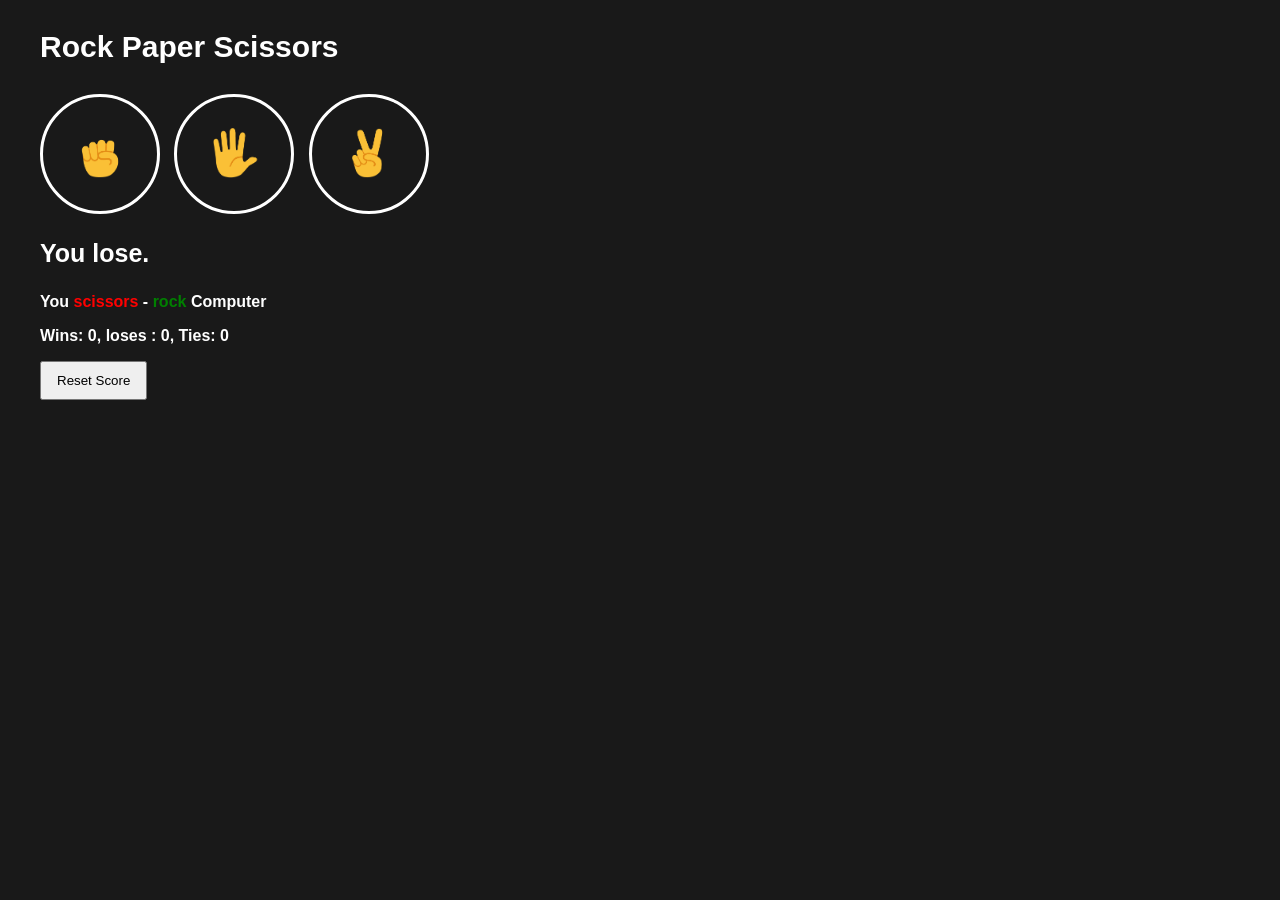
==== Rock-Paper-Scissors/index.htm @ 5c270d18 "add rock-paper-scissors" ====
<!doctype html>
<html lang="en">
  <head>
    <meta charset="UTF-8" />
    <meta name="viewport" content="width=device-width, initial-scale=1.0" />
    <title>rock paper scissors</title>
    <link rel="stylesheet" href="style.css" />
  </head>
  <body>
    <p class="heading">Rock Paper Scissors</p>
    <button
      class="circle-btn"
      onclick="
        pickComputerMove();
        getResult('rock');
      "
    >
      <img src="images/rock.png" alt="rock" class="rock-img" />
    </button>
    <button
      class="circle-btn"
      onclick="
        pickComputerMove();
        getResult('paper');
      "
    >
      <img src="images/paper-emoji.png" class="paper-img" alt="" />
    </button>
    <button
      class="circle-btn"
      onclick="
        pickComputerMove();
        getResult('scissors');
      "
    >
      <img src="images/scissors.png" class="scissors-img" alt="" />
    </button>

    <p class="result">You lose.</p>
    <p>
      You <span class="playerMove">scissors</span> -
      <span class="computerMove"> rock </span>
      Computer
    </p>

    <div>
      <p>
        Wins: <span class="win">0</span>, loses : <span class="loses">0</span>,
        Ties: <span class="ties">0</span>
      </p>
    </div>
    <button class="reset-btn" onclick="resetScore()">Reset Score</button>

    <script src="script.js"></script>
  </body>
</html>
---- Rock-Paper-Scissors/style.css ----
body {
    margin-left: 40px;
    padding: 0;
    background: #191919;
    color: white;
    font-family: Arial, Helvetica, sans-serif;
    font-weight: bold;
}

.heading {
    font-size: 30px;
}

.circle-btn {
    background-color: #191919;
    width: 120px;
    height: 120px;
    border-radius: 60px;
    border: 3px solid white;
    background-color: transparent;
    margin-right: 10px;
    cursor: pointer;
}

.rock-img {
    height: 50px;
    width: 50px;
}

.paper-img {
    height: 50px;
    width: 50px;
}

.scissors-img {
    height: 50px;
    width: 50px;
}

.reset-btn {
    padding-top: 10px;
    padding-bottom: 10px;
    padding-left: 15px;
    padding-right: 15px;
    cursor: pointer;
}

.result {
    font-size: 25px;
}

.result-rock {
    height: 50px;
    width: 50px;
}

.computerMove {
    color: green;
}

.playerMove {
    color: red;
}
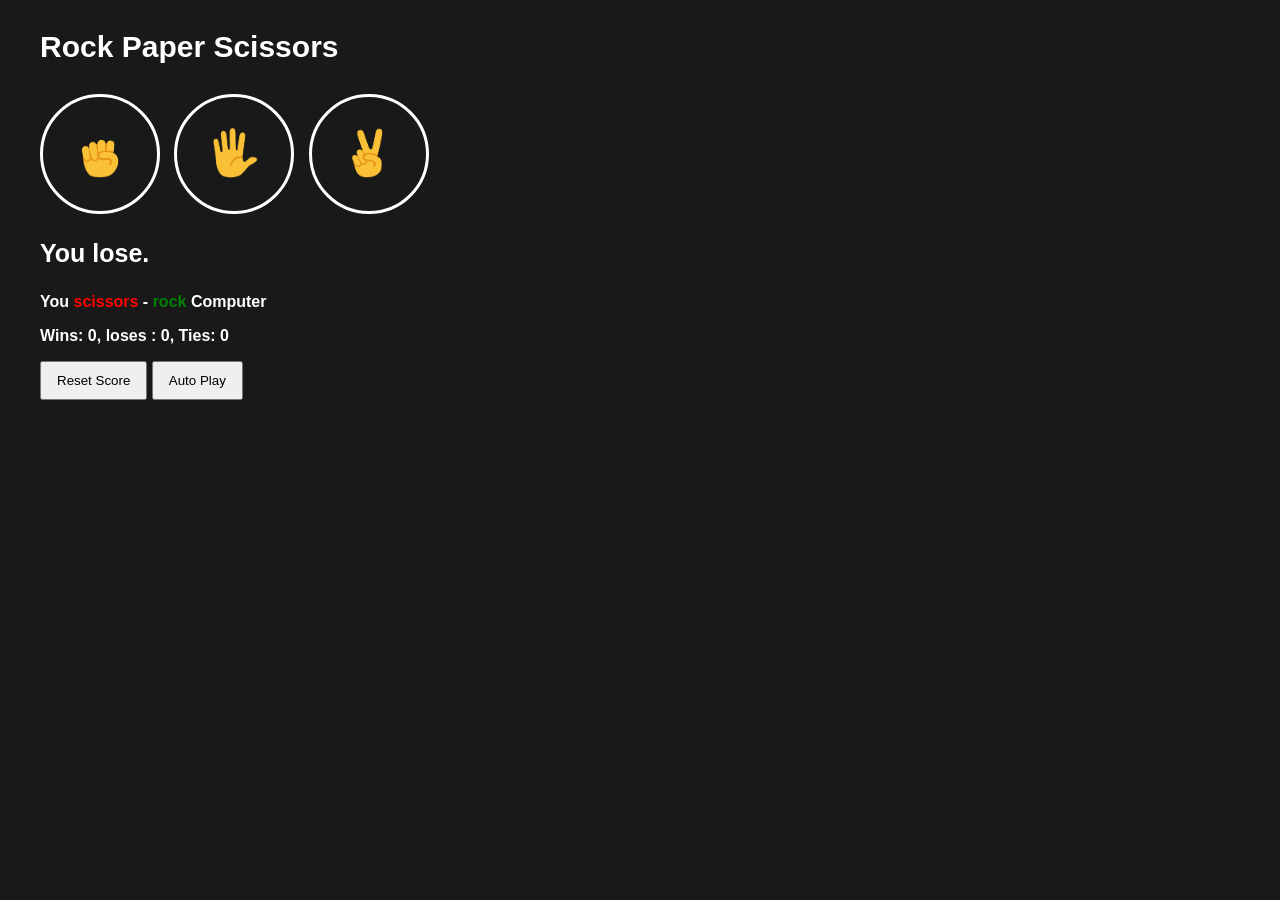
==== commit ba00864d: "add auto-play Feature" ====
--- a/Rock-Paper-Scissors/index.htm
+++ b/Rock-Paper-Scissors/index.htm
@@ -50,6 +50,7 @@
       </p>
     </div>
     <button class="reset-btn" onclick="resetScore()">Reset Score</button>
+    <button class="auto-play" onclick="autoPlay()">Auto Play</button>
 
     <script src="script.js"></script>
   </body>
--- a/Rock-Paper-Scissors/style.css
+++ b/Rock-Paper-Scissors/style.css
@@ -37,7 +37,8 @@
     width: 50px;
 }
 
-.reset-btn {
+.reset-btn,
+.auto-play {
     padding-top: 10px;
     padding-bottom: 10px;
     padding-left: 15px;
